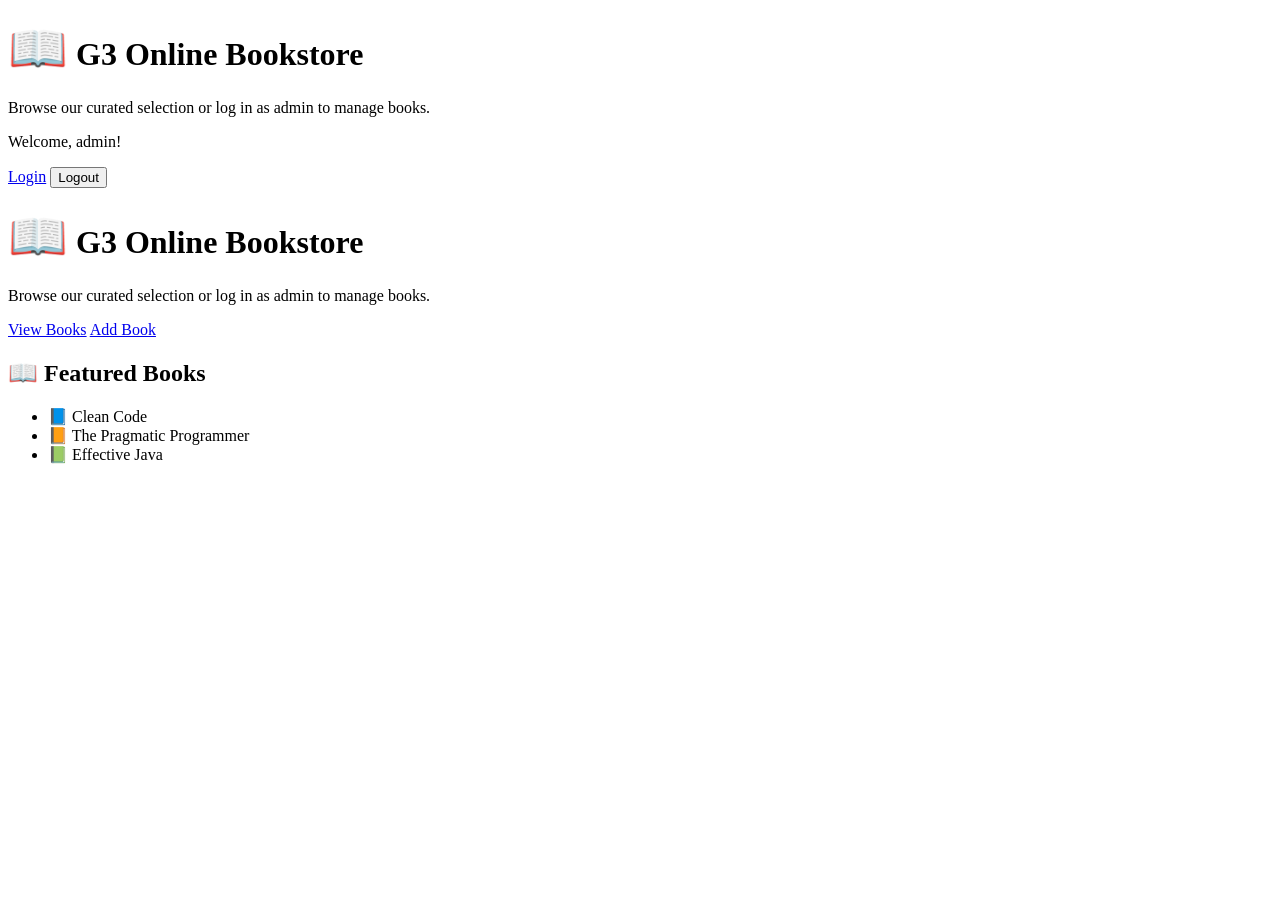
==== src/main/resources/templates/index.html @ b8de6a7a "Implement login/logout functionality with Spring Security and conditional UI rendering" ====
<!DOCTYPE html>
<html xmlns:th="http://www.thymeleaf.org"
      xmlns:sec="http://www.thymeleaf.org/extras/spring-security">
<head>
    <meta http-equiv="Cache-Control" content="no-cache, no-store, must-revalidate" />
    <title>G3 Online Bookstore</title>
    <link rel="stylesheet" th:href="@{/css/style.css}" />
</head>
<body>
<div class="container">

    <h1><span style="font-size: 3rem;">📖</span> G3 Online Bookstore</h1>
    <p>Browse our curated selection or log in as admin to manage books.</p>

    <sec:authorize access="isAuthenticated()">
        <p class="welcome-msg">Welcome, admin! </p>
    </sec:authorize>

    <!-- Auth buttons floated top-right -->
    <div class="auth-buttons">
        <sec:authorize access="isAnonymous()">
            <a href="/login" class="btn btn-secondary">Login</a>
        </sec:authorize>

        <sec:authorize access="isAuthenticated()">
            <form th:action="@{/logout}" method="post" style="display:inline;">
                <button type="submit" class="btn btn-secondary">Logout</button>
            </form>
        </sec:authorize>

    </div>

    <!-- Main page content -->
    <div class="container">
        <h1><span style="font-size: 3rem;">📖</span> G3 Online Bookstore</h1>
        <p>Browse our curated selection or log in as admin to manage books.</p>

        <div class="nav-buttons">
            <a href="/books" class="btn">View Books</a>

            <sec:authorize access="hasRole('ADMIN')">
                <a href="/books/add" class="btn">Add Book</a>
            </sec:authorize>
        </div>
    </div>

    <div class="featured">
        <h2>📖 Featured Books</h2>
        <ul class="featured-list">
            <li>📘 Clean Code</li>
            <li>📙 The Pragmatic Programmer</li>
            <li>📗 Effective Java</li>
        </ul>
    </div>
</div>
</body>
</html>
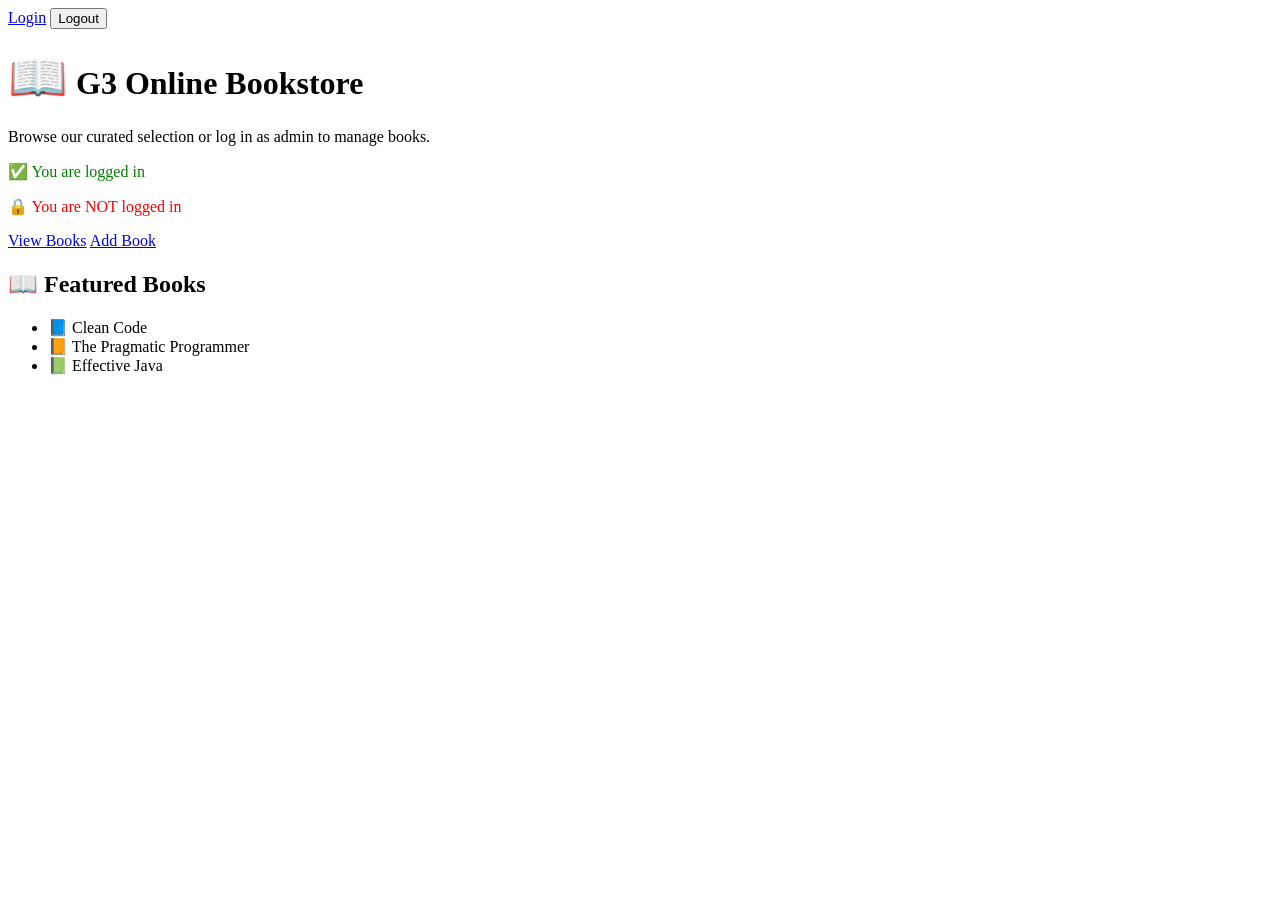
==== commit a8aabd25: "Implement login/logout functionality with Spring Security and conditional UI rendering" ====
--- a/src/main/resources/templates/index.html
+++ b/src/main/resources/templates/index.html
@@ -2,46 +2,43 @@
 <html xmlns:th="http://www.thymeleaf.org"
       xmlns:sec="http://www.thymeleaf.org/extras/spring-security">
 <head>
-    <meta http-equiv="Cache-Control" content="no-cache, no-store, must-revalidate" />
     <title>G3 Online Bookstore</title>
     <link rel="stylesheet" th:href="@{/css/style.css}" />
 </head>
 <body>
+
+<!-- Auth buttons floated top-right -->
+<div class="auth-buttons">
+    <sec:authorize access="isAnonymous()">
+        <a href="/login" class="btn btn-secondary">Login</a>
+    </sec:authorize>
+
+    <sec:authorize access="isAuthenticated()">
+        <form th:action="@{/logout}" method="post" style="display:inline;">
+            <button type="submit" class="btn btn-secondary">Logout</button>
+        </form>
+    </sec:authorize>
+</div>
+
+<!-- Main content -->
 <div class="container">
 
     <h1><span style="font-size: 3rem;">📖</span> G3 Online Bookstore</h1>
     <p>Browse our curated selection or log in as admin to manage books.</p>
 
     <sec:authorize access="isAuthenticated()">
-        <p class="welcome-msg">Welcome, admin! </p>
+        <p style="color:green;">✅ You are logged in</p>
+    </sec:authorize>
+    <sec:authorize access="isAnonymous()">
+        <p style="color:red;">🔒 You are NOT logged in</p>
     </sec:authorize>
 
-    <!-- Auth buttons floated top-right -->
-    <div class="auth-buttons">
-        <sec:authorize access="isAnonymous()">
-            <a href="/login" class="btn btn-secondary">Login</a>
+    <div class="nav-buttons">
+        <a href="/books" class="btn">View Books</a>
+
+        <sec:authorize access="hasRole('ADMIN')">
+            <a href="/books/add" class="btn">Add Book</a>
         </sec:authorize>
-
-        <sec:authorize access="isAuthenticated()">
-            <form th:action="@{/logout}" method="post" style="display:inline;">
-                <button type="submit" class="btn btn-secondary">Logout</button>
-            </form>
-        </sec:authorize>
-
-    </div>
-
-    <!-- Main page content -->
-    <div class="container">
-        <h1><span style="font-size: 3rem;">📖</span> G3 Online Bookstore</h1>
-        <p>Browse our curated selection or log in as admin to manage books.</p>
-
-        <div class="nav-buttons">
-            <a href="/books" class="btn">View Books</a>
-
-            <sec:authorize access="hasRole('ADMIN')">
-                <a href="/books/add" class="btn">Add Book</a>
-            </sec:authorize>
-        </div>
     </div>
 
     <div class="featured">
@@ -53,5 +50,6 @@
         </ul>
     </div>
 </div>
+
 </body>
-</html>+</html>
